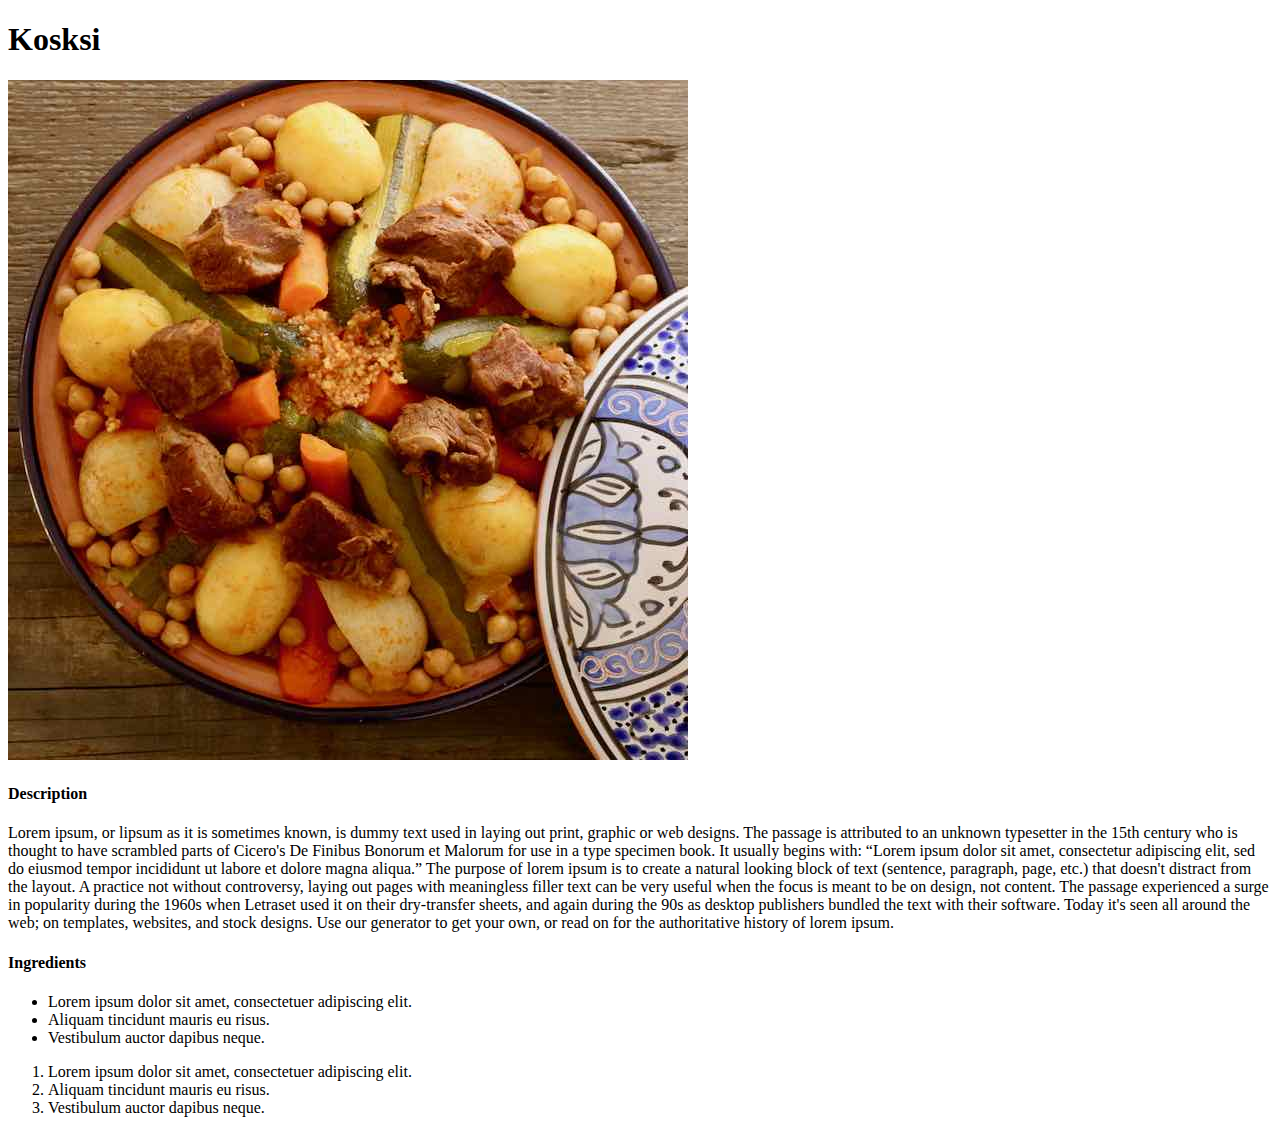
==== recipes/kosksi.html @ 5ba9c94b "fourth commit" ====
<!DOCTYPE html>
<html lang="en">
<head>
    <meta charset="UTF-8">
    <meta http-equiv="X-UA-Compatible" content="IE=edge">
    <meta name="viewport" content="width=device-width, initial-scale=1.0">
    <title>Kosksi</title>
</head>
<body>
    <h1>Kosksi</h1>
    <img src="../images/kosksi.jpg" alt="sa7fa kosksi">
    <h4>Description</h4>
    <p>
        Lorem ipsum, or lipsum as it is sometimes known, is dummy text used in laying out print, graphic or web designs. The passage is attributed to an unknown typesetter in the 15th century who is thought to have scrambled parts of Cicero's De Finibus Bonorum et Malorum for use in a type specimen book. It usually begins with:
        “Lorem ipsum dolor sit amet, consectetur adipiscing elit, sed do eiusmod tempor incididunt ut labore et dolore magna aliqua.”
        The purpose of lorem ipsum is to create a natural looking block of text (sentence, paragraph, page, etc.) that doesn't distract from the layout. A practice not without controversy, laying out pages with meaningless filler text can be very useful when the focus is meant to be on design, not content.
        The passage experienced a surge in popularity during the 1960s when Letraset used it on their dry-transfer sheets, and again during the 90s as desktop publishers bundled the text with their software. Today it's seen all around the web; on templates, websites, and stock designs. Use our generator to get your own, or read on for the authoritative history of lorem ipsum.
    </p>
    <h4>Ingredients</h4>
    <ul>
        <li>Lorem ipsum dolor sit amet, consectetuer adipiscing elit.</li>
        <li>Aliquam tincidunt mauris eu risus.</li>
        <li>Vestibulum auctor dapibus neque.</li>
    </ul>
    <ol>
        <li>Lorem ipsum dolor sit amet, consectetuer adipiscing elit.</li>
        <li>Aliquam tincidunt mauris eu risus.</li>
        <li>Vestibulum auctor dapibus neque.</li>
     </ol>
</body>
</html>
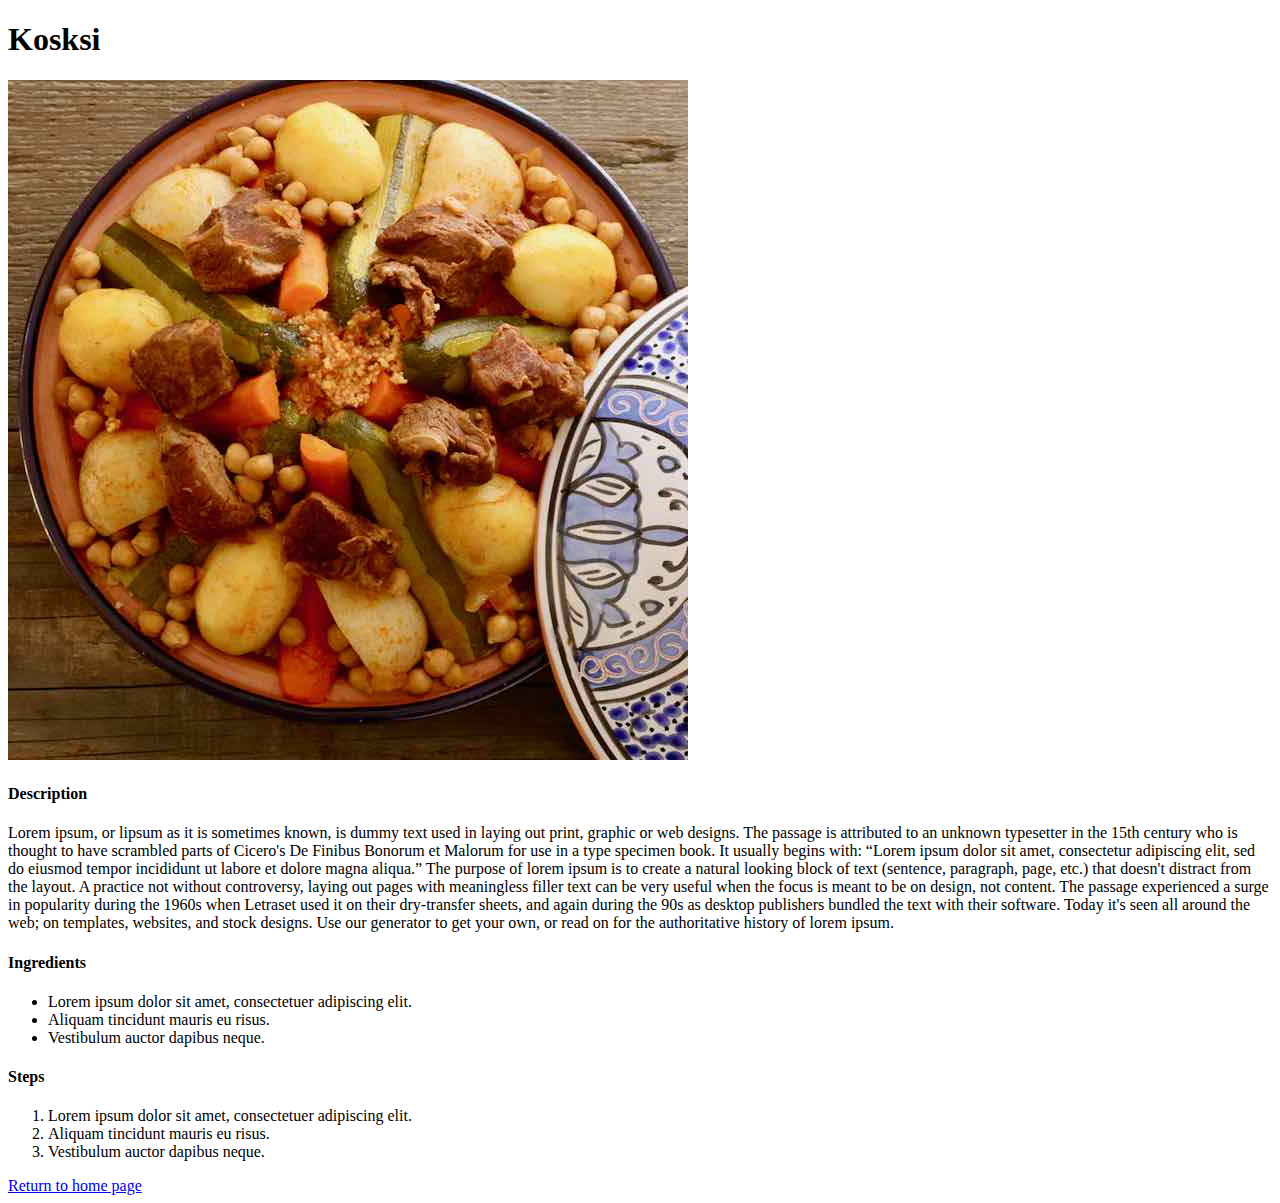
==== commit 948de578: "fifth commit" ====
--- a/recipes/kosksi.html
+++ b/recipes/kosksi.html
@@ -22,10 +22,12 @@
         <li>Aliquam tincidunt mauris eu risus.</li>
         <li>Vestibulum auctor dapibus neque.</li>
     </ul>
+    <h4>Steps</h4>
     <ol>
         <li>Lorem ipsum dolor sit amet, consectetuer adipiscing elit.</li>
         <li>Aliquam tincidunt mauris eu risus.</li>
         <li>Vestibulum auctor dapibus neque.</li>
-     </ol>
+    </ol>
+    <a href="../index.html">Return to home page</a>
 </body>
 </html>